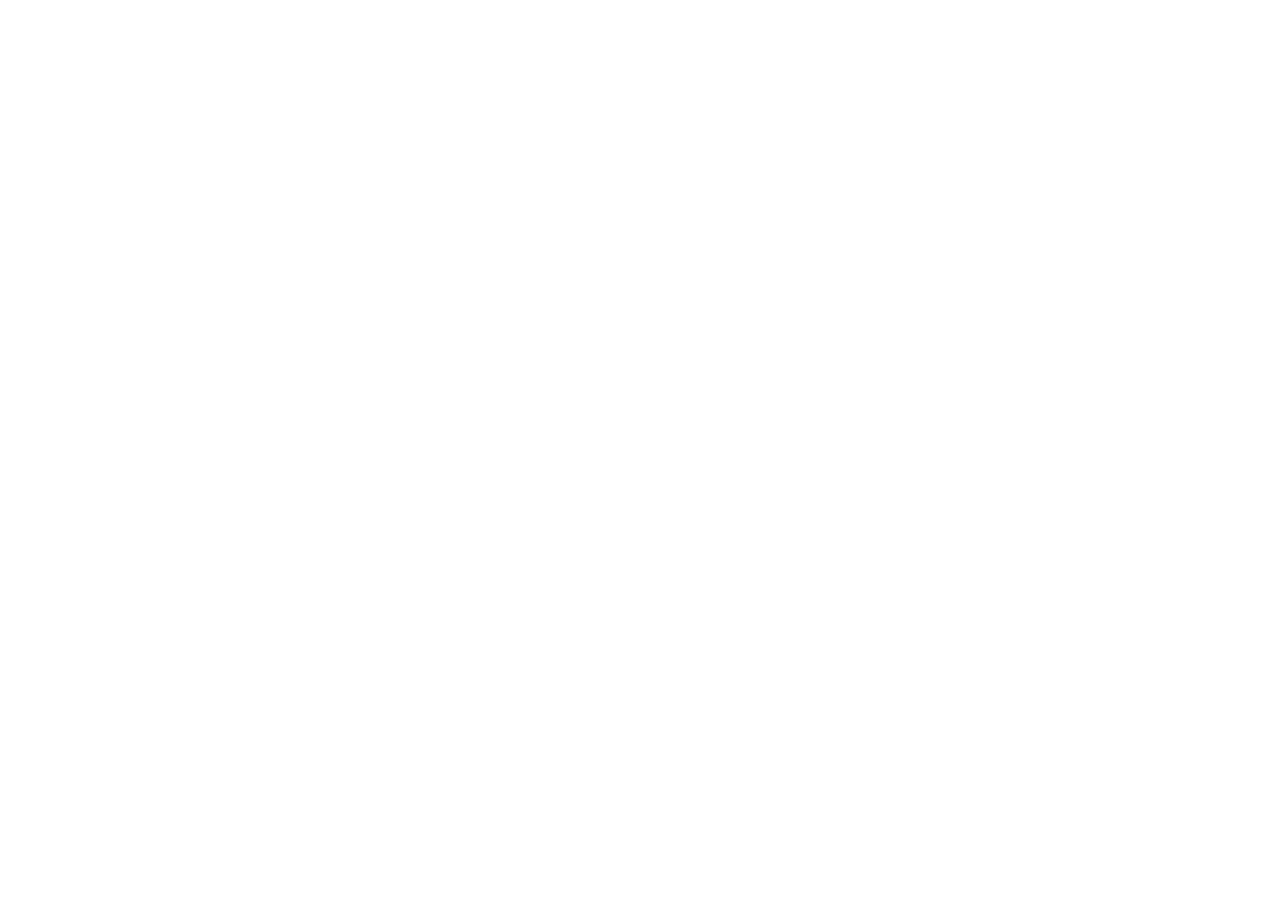
==== contact.html @ d420fe7b "Creating all files and directories" ====
<!DOCTYPE html>
<!--[if lt IE 7]>      <html class="no-js lt-ie9 lt-ie8 lt-ie7"> <![endif]-->
<!--[if IE 7]>         <html class="no-js lt-ie9 lt-ie8"> <![endif]-->
<!--[if IE 8]>         <html class="no-js lt-ie9"> <![endif]-->
<!--[if gt IE 8]><!--> <html class="no-js"> <!--<![endif]-->
    <head>
        <meta charset="utf-8">
        <meta http-equiv="X-UA-Compatible" content="IE=edge">
        <title></title>
        <meta name="description" content="">
        <meta name="viewport" content="width=device-width, initial-scale=1">
        <link rel="stylesheet" href="">
    </head>
    <body>
        <!--[if lt IE 7]>
            <p class="browsehappy">You are using an <strong>outdated</strong> browser. Please <a href="#">upgrade your browser</a> to improve your experience.</p>
        <![endif]-->
        
        <script src="" async defer></script>
    </body>
</html>
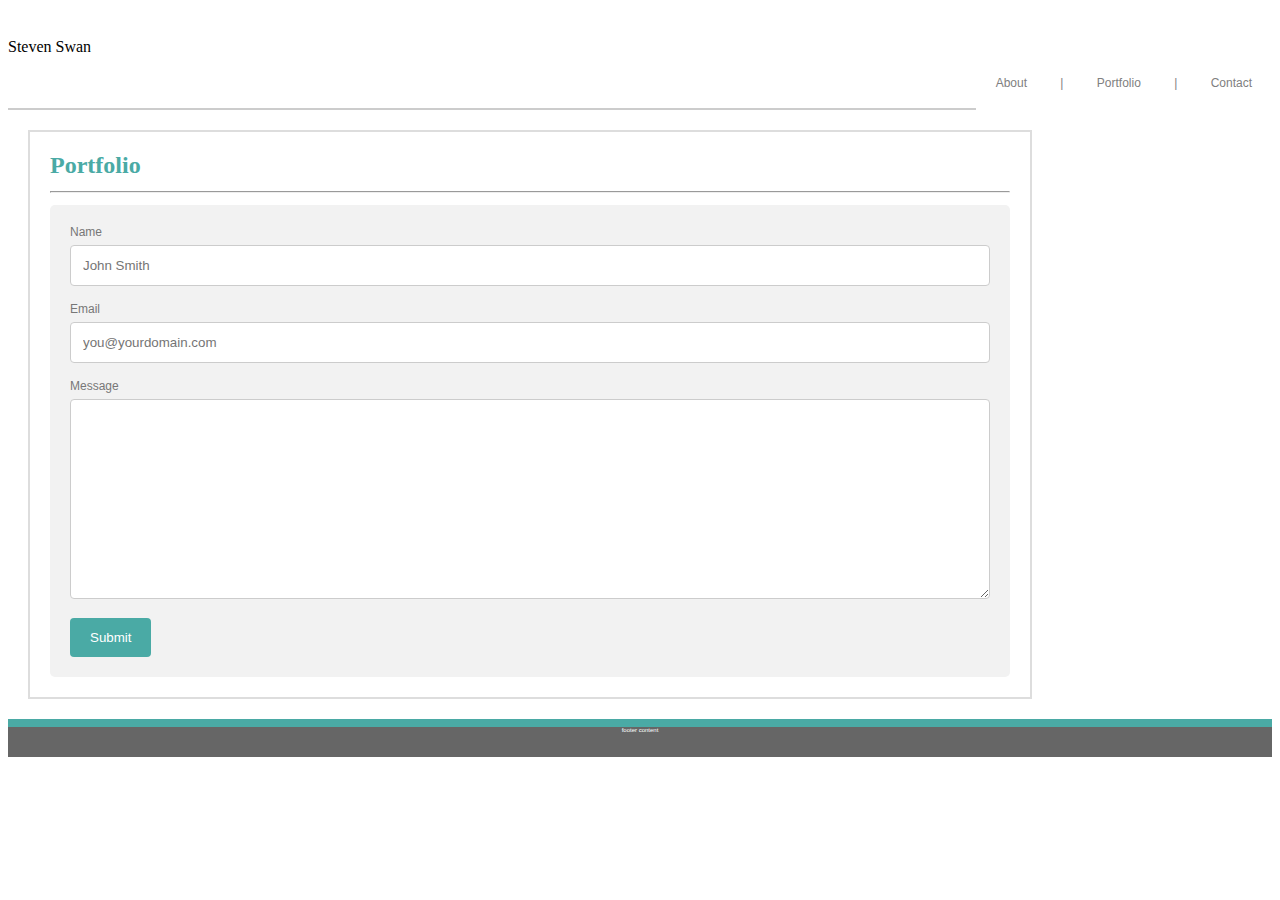
==== commit 261cbdd7: "Adding all files for homework" ====
--- a/contact.html
+++ b/contact.html
@@ -6,16 +6,62 @@
     <head>
         <meta charset="utf-8">
         <meta http-equiv="X-UA-Compatible" content="IE=edge">
-        <title></title>
+        <title>Steven Swan's Portfolio</title>
         <meta name="description" content="">
         <meta name="viewport" content="width=device-width, initial-scale=1">
-        <link rel="stylesheet" href="">
+        <link rel="stylesheet" type="text/css" href="./assets/css/style.css">
     </head>
     <body>
-        <!--[if lt IE 7]>
-            <p class="browsehappy">You are using an <strong>outdated</strong> browser. Please <a href="#">upgrade your browser</a> to improve your experience.</p>
-        <![endif]-->
-        
-        <script src="" async defer></script>
+      <nav>
+        <div class="container">
+          <div class="topleft">
+            Steven Swan
+          </div>
+          <div class="topright">
+            <a href="./index.html">About   |</a>
+            <a href="./portfolio.html">Portfolio   |</a>
+            <a href="./contact.html">Contact</a>
+          </div>
+        </div>
+
+
+      </nav>
+      <div class="container">
+        <article class="aboutme">
+          <section>
+            <div class=aboutmetop>
+              Portfolio
+              <hr>
+            </div>
+          
+            <div class="form">
+                <form action="action_page.php">
+              
+                  <label for="fname">Name</label>
+                  <input type="text" id="fname" name="firstname" placeholder="John Smith">
+              
+                  <label for="email">Email</label>
+                  <input type="text" id="email" name="email" placeholder="you@yourdomain.com">
+              
+              
+                  <label for="message">Message</label>
+                  <textarea id="message" name="message" placeholder="" style="height:200px"></textarea>
+              
+                  <input type="submit" value="Submit">
+              
+                </form>
+              </div>
+            
+          </section>
+        </article>
+      </div>
+  </section> 
+      <footer>
+            <div class='container'>
+              <div class='footertext'>
+                footer content
+              </div>
+            </div>
+      </footer>
     </body>
 </html>--- a/assets/css/style.css
+++ b/assets/css/style.css
@@ -0,0 +1,165 @@
+h{
+  font-family: 'Georgia', Times, 'Times New Roman', serif;
+}
+
+body {
+  background-image: url(/Users/stevenswan/Desktop/ucb-coursework/homework/homework-2-swan/assets/images/otis_redding.png);
+}
+nav {
+  background-color:white;
+  width: 100%;
+  min-height: 70px;
+  position: relative;
+  padding-top: 30px;
+  border-bottom: 2px solid #cccccc;
+  margin: 0px;
+}
+article {
+  background-color: white;
+  margin-top: 30px;
+}
+footer {
+  clear: both;
+  position: sticky;
+  width: 100%;
+  bottom: 0px;
+
+  font-family: 'Arial', 'Helvetica Neue', Helvetica, sans-serif;
+  font-size: 6px;
+  color: white;
+  border-top: 8px solid #4aaaa5;
+  background-color: #666666;
+  text-align: center;
+  height: 30px;
+  vertical-align: baseline;
+  bottom: 10%;
+ 
+}
+footer{
+  flex-shrink: 0;
+}
+  /* width: 50%;
+  bottom: 10px;
+} */ */
+.container {
+  flex: 1 0 auto;
+  margin: auto;
+  max-width: 960px;
+  width: 100%;
+  }
+}
+.topleft {
+  float: left;
+  font-family: 'Georgia', Times, 'Times New Roman', serif;
+  font-weight: bold;
+  font-size: 24px;
+  text-align: left;
+  color: white;
+  display: block;
+  width: auto;
+  height: auto;
+  padding: 20px;
+  border: 0px;   
+  background-color: #4aaaa5;
+ }
+.topright { 
+  font-family: sans-serif;
+  word-spacing: 30px;
+  float: right;
+  font-size: 12px;
+  text-align: right;
+  color: white;
+  display: block;
+  width: auto;
+  height: auto;
+  padding: 20px;
+  border: 0px;   
+  background-color: white;
+} 
+
+  .aboutme {
+    font-family: 'Arial', 'Helvetica Neue', Helvetica, sans-serif;
+    font-size: 12px;
+    clear: both;
+    color: #777777;
+  /* float:none; */
+  display: block;
+  width: 960px;
+  /* padding: 300px;
+  margin: 80px; */
+  border: 2px solid #dddddd;
+  margin: 20px;
+  padding: 20px;
+}
+.aboutmetop{
+  color: #4aaaa5;
+  font-family: 'Georgia', Times, 'Times New Roman', serif;
+  font-weight: bold;
+  font-size: 24px;
+}
+.portfolioimage{
+  padding: 10px;=
+  width: 100px;
+  height: 100px;
+}
+
+.bio-image{
+  padding: 10px;
+  float: left;
+  width: 100px;
+  height: 100px;
+}
+  a {
+    color: gray;
+    text-decoration: none;
+  }
+  a:link{
+    color: gray;
+    text-decoration: none;
+  }
+
+a:visited{
+  color:gray;
+  text-decoration: none;
+}
+a:hover{
+  color: gray;
+  text-decoration: none;
+}
+a:active{
+  color: gray;
+  text-decoration: none;
+}
+/* Style inputs with type="text", select elements and textareas */
+input[type=text], select, textarea {
+  width: 100%; /* Full width */
+  padding: 12px; /* Some padding */ 
+  border: 1px solid #ccc; /* Gray border */
+  border-radius: 4px; /* Rounded borders */
+  box-sizing: border-box; /* Make sure that padding and width stays in place */
+  margin-top: 6px; /* Add a top margin */
+  margin-bottom: 16px; /* Bottom margin */
+  resize: vertical /* Allow the user to vertically resize the textarea (not horizontally) */
+}
+
+/* Style the submit button with a specific background color etc */
+input[type=submit] {
+  background-color: #4aaaa5;
+  color: white;
+  padding: 12px 20px;
+  border: none;
+  border-radius: 4px;
+  cursor: pointer;
+}
+
+/* When moving the mouse over the submit button, add a darker green color */
+input[type=submit]:hover {
+  background-color: #4aaaa5;
+}
+
+/* Add a background color and some padding around the form */
+.form {
+  border-radius: 5px;
+  background-color: #f2f2f2;
+  padding: 20px;
+}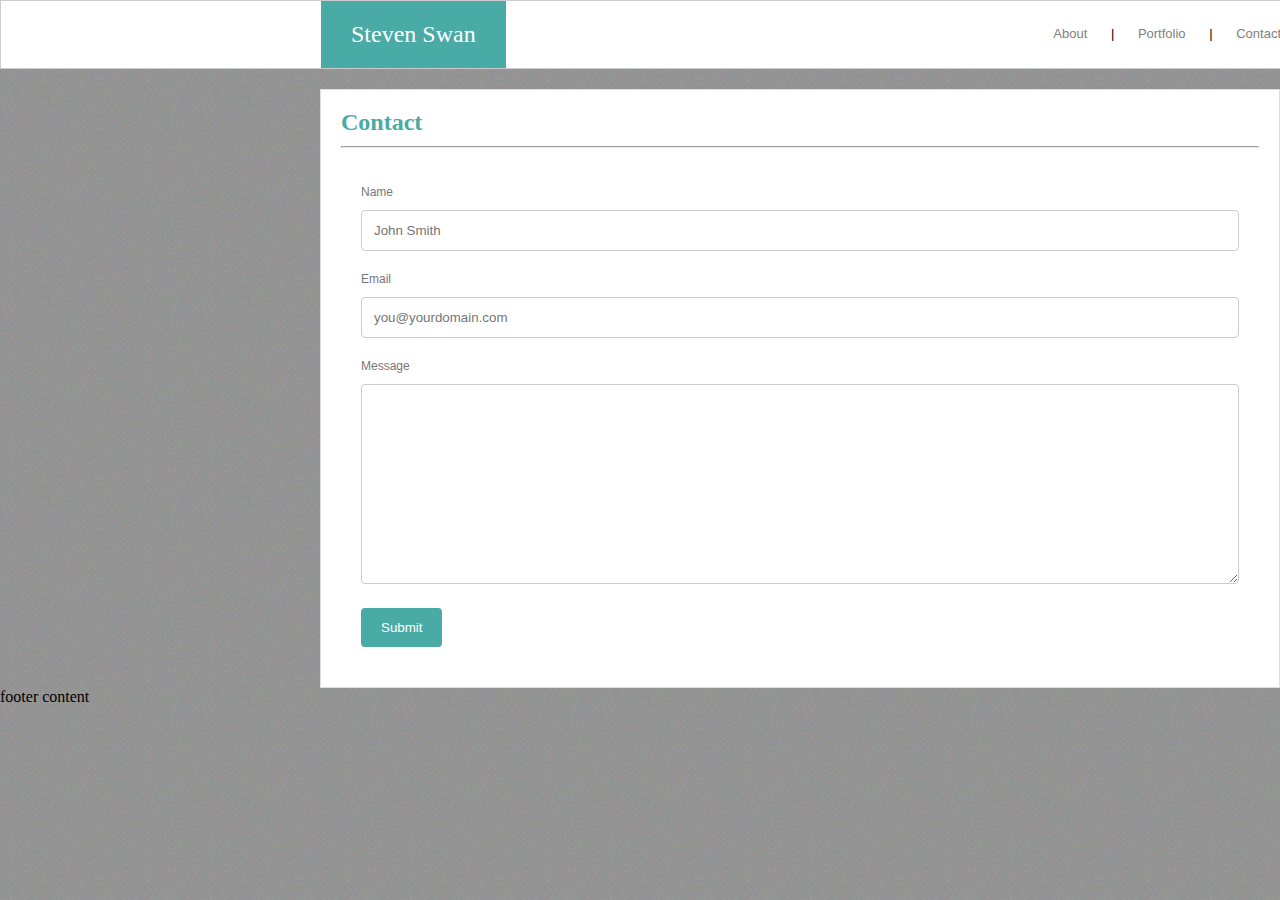
==== commit 2e1479bd: "Adding the files that were changed after tudor help" ====
--- a/contact.html
+++ b/contact.html
@@ -2,66 +2,69 @@
 <!--[if lt IE 7]>      <html class="no-js lt-ie9 lt-ie8 lt-ie7"> <![endif]-->
 <!--[if IE 7]>         <html class="no-js lt-ie9 lt-ie8"> <![endif]-->
 <!--[if IE 8]>         <html class="no-js lt-ie9"> <![endif]-->
-<!--[if gt IE 8]><!--> <html class="no-js"> <!--<![endif]-->
-    <head>
-        <meta charset="utf-8">
-        <meta http-equiv="X-UA-Compatible" content="IE=edge">
-        <title>Steven Swan's Portfolio</title>
-        <meta name="description" content="">
-        <meta name="viewport" content="width=device-width, initial-scale=1">
-        <link rel="stylesheet" type="text/css" href="./assets/css/style.css">
-    </head>
-    <body>
-      <nav>
-        <div class="container">
-          <div class="topleft">
-            Steven Swan
-          </div>
-          <div class="topright">
-            <a href="./index.html">About   |</a>
-            <a href="./portfolio.html">Portfolio   |</a>
-            <a href="./contact.html">Contact</a>
-          </div>
+<!--[if gt IE 8]><!-->
+<html class="no-js">
+<!--<![endif]-->
+
+<head>
+    <meta charset="utf-8">
+    <meta http-equiv="X-UA-Compatible" content="IE=edge">
+    <title>Steven Swan's Portfolio</title>
+    <meta name="description" content="">
+    <meta name="viewport" content="width=device-width, initial-scale=1">
+    <link rel="stylesheet" type="text/css" href="./assets/css/style.css">
+</head>
+
+<body>
+    <header>
+        <div class="header-container">
+            <div class="header-960">
+                <div class="bio-name">
+                    Steven Swan
+                </div>
+                <div class="linkmenu">
+                    <a href="./index.html" class="link">About</a> |
+                    <a href="./portfolio.html" class="link">Portfolio</a> |
+                    <a href="./contact.html" class="link">Contact</a>
+                </div>
+            </div>
         </div>
+    </header>
+    <div class="content-container-960">
+        <article class="aboutme-container">
+            <section>
+                <div class=aboutmetop>
+                    Contact
+                    <hr>
+                </div>
+                <div class="form">
+                    <form action="action_page.php">
+
+                        <label for="fname">Name</label>
+                        <input type="text" id="fname" name="firstname" placeholder="John Smith">
+
+                        <label for="email">Email</label>
+                        <input type="text" id="email" name="email" placeholder="you@yourdomain.com">
 
 
-      </nav>
-      <div class="container">
-        <article class="aboutme">
-          <section>
-            <div class=aboutmetop>
-              Portfolio
-              <hr>
-            </div>
-          
-            <div class="form">
-                <form action="action_page.php">
-              
-                  <label for="fname">Name</label>
-                  <input type="text" id="fname" name="firstname" placeholder="John Smith">
-              
-                  <label for="email">Email</label>
-                  <input type="text" id="email" name="email" placeholder="you@yourdomain.com">
-              
-              
-                  <label for="message">Message</label>
-                  <textarea id="message" name="message" placeholder="" style="height:200px"></textarea>
-              
-                  <input type="submit" value="Submit">
-              
-                </form>
-              </div>
-            
-          </section>
+                        <label for="message">Message</label>
+                        <textarea id="message" name="message" placeholder="" style="height:200px"></textarea>
+
+                        <input type="submit" value="Submit">
+
+                    </form>
+                </div>
+
+
+            </section>
         </article>
-      </div>
-  </section> 
-      <footer>
-            <div class='container'>
-              <div class='footertext'>
-                footer content
-              </div>
-            </div>
-      </footer>
-    </body>
+    </div>
+    </section>
+    <div class="footer">
+        <div class='footertext'>
+            footer content
+        </div>
+    </div>
+</body>
+
 </html>--- a/assets/css/style.css
+++ b/assets/css/style.css
@@ -1,165 +1,200 @@
-h{
-  font-family: 'Georgia', Times, 'Times New Roman', serif;
+a {
+    color: gray;
+    text-decoration: none;
+}
+
+a:link {
+    color: gray;
+    text-decoration: none;
+}
+
+a:visited {
+    color: gray;
+    text-decoration: none;
+}
+
+a:hover {
+    color: gray;
+    text-decoration: none;
+}
+
+a:active {
+    color: gray;
+    text-decoration: none;
 }
 
 body {
-  background-image: url(/Users/stevenswan/Desktop/ucb-coursework/homework/homework-2-swan/assets/images/otis_redding.png);
-}
-nav {
-  background-color:white;
-  width: 100%;
-  min-height: 70px;
-  position: relative;
-  padding-top: 30px;
-  border-bottom: 2px solid #cccccc;
-  margin: 0px;
-}
-article {
-  background-color: white;
-  margin-top: 30px;
-}
-footer {
-  clear: both;
-  position: sticky;
-  width: 100%;
-  bottom: 0px;
-
-  font-family: 'Arial', 'Helvetica Neue', Helvetica, sans-serif;
-  font-size: 6px;
-  color: white;
-  border-top: 8px solid #4aaaa5;
-  background-color: #666666;
-  text-align: center;
-  height: 30px;
-  vertical-align: baseline;
-  bottom: 10%;
- 
-}
-footer{
-  flex-shrink: 0;
-}
-  /* width: 50%;
-  bottom: 10px;
-} */ */
-.container {
-  flex: 1 0 auto;
-  margin: auto;
-  max-width: 960px;
-  width: 100%;
-  }
-}
-.topleft {
-  float: left;
-  font-family: 'Georgia', Times, 'Times New Roman', serif;
-  font-weight: bold;
-  font-size: 24px;
-  text-align: left;
-  color: white;
-  display: block;
-  width: auto;
-  height: auto;
-  padding: 20px;
-  border: 0px;   
-  background-color: #4aaaa5;
- }
-.topright { 
-  font-family: sans-serif;
-  word-spacing: 30px;
-  float: right;
-  font-size: 12px;
-  text-align: right;
-  color: white;
-  display: block;
-  width: auto;
-  height: auto;
-  padding: 20px;
-  border: 0px;   
-  background-color: white;
-} 
-
-  .aboutme {
+    background-image: url('../images/otis_redding.png');
+    margin: 0;
+}
+
+.header-container {
+    width: 100%;
+    background-color: white;
+    display: block;
+    /* border-color: #cccccc;
+    border-style: solid;
+    border-width: 1px; */
+    border: 1px solid #cccccc;
+}
+
+.header-960 {
+    width: 960px;
+    display: block;
+    margin: 0% 25%;
+}
+
+.bio-name {
+    display: inline-block;
+    font-size: 24px;
+    font-family: 'Georgia', Times, 'Times New Roman', serif;
+    text-align: center;
+    color: white;
+    padding: 20px 30px;
+    line-height: normal;
+    background-color: #4aaaa5;
+}
+
+.linkmenu {
+    display: inline-block;
+    float: right;
+    font-size: small;
+    font-family: sans-serif;
+    font-style: normal;
+    text-align: center;
+    margin: 25px 0px 25px 0px;
+    background-color: white;
+}
+
+.link {
+    margin: 20px;
+}
+
+.link:last-child {
+    margin: 20px 0px 20px 20px;
+}
+
+.content-container-960 {
+    width: 960px;
+    display: block;
+    margin: 0% 25%;
+    /* border: 1px solid #dddddd; */
+}
+
+.aboutme-container {
     font-family: 'Arial', 'Helvetica Neue', Helvetica, sans-serif;
     font-size: 12px;
+    line-height: 24px;
+    color: #777777;
+    border: 1px solid #dddddd;
+    margin-top: 20px;
+    padding: 20px;
+    background-color: white;
+}
+
+.aboutmetop {
+    font-family: 'Georgia', Times, 'Times New Roman', serif;
+    font-weight: bold;
+    font-size: 24px;
+    color: #4aaaa5;
+}
+
+.aboutme-content {
+    font-family: 'Arial', 'Helvetica Neue', Helvetica, sans-serif;
+    font-size: 12px;
+    color: #777777;
+}
+
+.portfolioimage {
+    padding: 10px;
+    =width: 100px;
+    height: 100px;
+}
+
+.bio-image {
+    padding: 5px;
+    float: left;
+    width: 100px;
+    height: 100px;
+}
+
+.container {
+    flex: 1 0 auto;
+    margin: auto;
+    max-width: 960px;
+    width: 100%;
+}
+
+footer {
     clear: both;
-    color: #777777;
-  /* float:none; */
-  display: block;
-  width: 960px;
-  /* padding: 300px;
-  margin: 80px; */
-  border: 2px solid #dddddd;
-  margin: 20px;
-  padding: 20px;
-}
-.aboutmetop{
-  color: #4aaaa5;
-  font-family: 'Georgia', Times, 'Times New Roman', serif;
-  font-weight: bold;
-  font-size: 24px;
-}
-.portfolioimage{
-  padding: 10px;=
-  width: 100px;
-  height: 100px;
-}
-
-.bio-image{
-  padding: 10px;
-  float: left;
-  width: 100px;
-  height: 100px;
-}
-  a {
-    color: gray;
-    text-decoration: none;
-  }
-  a:link{
-    color: gray;
-    text-decoration: none;
-  }
-
-a:visited{
-  color:gray;
-  text-decoration: none;
-}
-a:hover{
-  color: gray;
-  text-decoration: none;
-}
-a:active{
-  color: gray;
-  text-decoration: none;
-}
+    background-color: white;
+    position: relative;
+    display: block;
+    height: 30px;
+    margin-top: -30px;
+    border-top: 8px solid #4aaaa5;
+    /* bottom: 0px;
+    height: 30px;
+    vertical-align: baseline;
+    bottom: 10%;
+    flex-shrink: 0; */
+}
+
+footertext {
+    display: block;
+    font-family: 'Arial', 'Helvetica Neue', Helvetica, sans-serif;
+    font-size: 6px;
+    color: white;
+    text-align: center;
+}
+
+
 /* Style inputs with type="text", select elements and textareas */
-input[type=text], select, textarea {
-  width: 100%; /* Full width */
-  padding: 12px; /* Some padding */ 
-  border: 1px solid #ccc; /* Gray border */
-  border-radius: 4px; /* Rounded borders */
-  box-sizing: border-box; /* Make sure that padding and width stays in place */
-  margin-top: 6px; /* Add a top margin */
-  margin-bottom: 16px; /* Bottom margin */
-  resize: vertical /* Allow the user to vertically resize the textarea (not horizontally) */
-}
+
+input[type=text],
+select,
+textarea {
+    width: 100%;
+    /* Full width */
+    padding: 12px;
+    /* Some padding */
+    border: 1px solid #ccc;
+    /* Gray border */
+    border-radius: 4px;
+    /* Rounded borders */
+    box-sizing: border-box;
+    /* Make sure that padding and width stays in place */
+    margin-top: 6px;
+    /* Add a top margin */
+    margin-bottom: 16px;
+    /* Bottom margin */
+    resize: vertical/* Allow the user to vertically resize the textarea (not horizontally) */
+}
+
 
 /* Style the submit button with a specific background color etc */
+
 input[type=submit] {
-  background-color: #4aaaa5;
-  color: white;
-  padding: 12px 20px;
-  border: none;
-  border-radius: 4px;
-  cursor: pointer;
-}
+    background-color: #4aaaa5;
+    color: white;
+    padding: 12px 20px;
+    border: none;
+    border-radius: 4px;
+    cursor: pointer;
+}
+
 
 /* When moving the mouse over the submit button, add a darker green color */
+
 input[type=submit]:hover {
-  background-color: #4aaaa5;
-}
+    background-color: #4aaaa5;
+}
+
 
 /* Add a background color and some padding around the form */
+
 .form {
-  border-radius: 5px;
-  background-color: #f2f2f2;
-  padding: 20px;
+    border-radius: 5px;
+    background-color: white;
+    padding: 20px;
 }